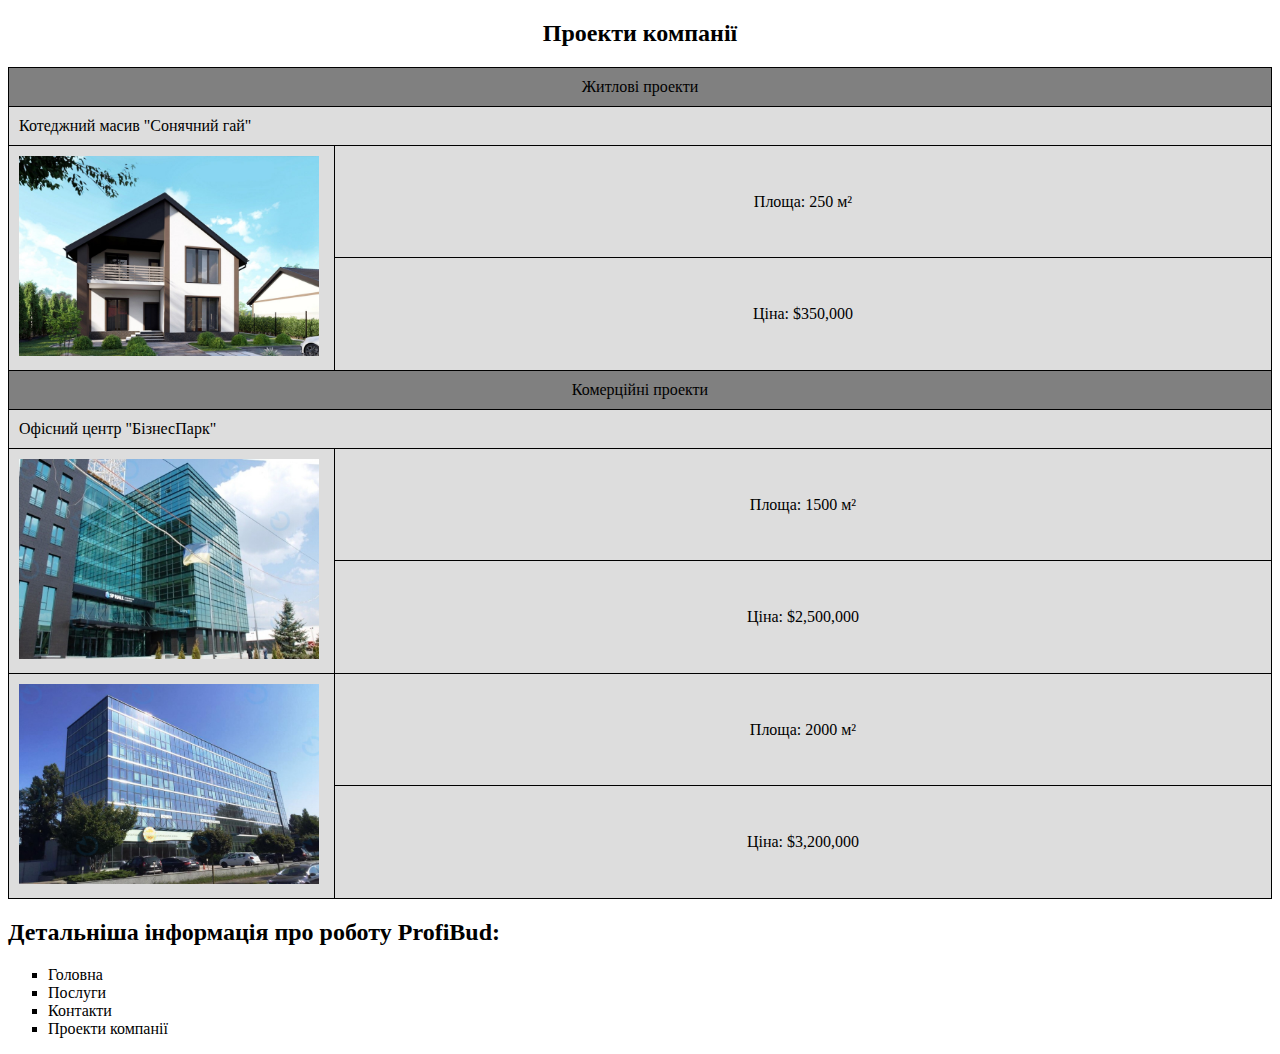
==== html/aboutUs.html @ 6e0d5d4a "Added some elements for Lab 2" ====
<!DOCTYPE html>
<html lang="en">
  <head>
    <meta charset="UTF-8" />
    <meta name="viewport" content="width=device-width, initial-scale=1.0" />
    <title>Проекти компанії</title>
  </head>
  <body>
    <h2 style="text-align: center">Проекти компанії</h2>

    <table
      style="border-collapse: collapse; width: 100%"
      cellspacing="10"
      cellpadding="10">
      <colgroup span="2" style="background-color: #ddd"></colgroup>
      <tr>
        <td
          colspan="2"
          style="
            text-align: center;
            border: 1px solid black;
            padding: 10px;
            background-color: gray;
          ">
          Житлові проекти
        </td>
      </tr>
      <tr id="c2">
        <td
          style="border: 1px solid black; padding: 10px; text-align: left"
          colspan="2">
          Котеджний масив "Сонячний гай"
        </td>
      </tr>
      <tr>
        <td
          style="border: 1px solid black; padding: 10px; text-align: left"
          rowspan="2"
          width="305px">
          <img
            src="../images/cottage.jpg"
            alt="Зразок будинку"
            width="300px"
            height="200px" />
        </td>
        <td style="text-align: center; border: 1px solid black; padding: 10px">
          Площа: 250 м²
        </td>
      </tr>
      <tr>
        <td style="text-align: center; border: 1px solid black; padding: 10px">
          Ціна: $350,000
        </td>
      </tr>
      <tr>
        <td
          colspan="2"
          style="
            text-align: center;
            border: 1px solid black;
            padding: 10px;
            background-color: gray;
          ">
          Комерційні проекти
        </td>
      </tr>
      <tr>
        <td
          colspan="2"
          style="border: 1px solid black; padding: 10px; text-align: left">
          Офісний центр "БізнесПарк"
        </td>
      </tr>
      <tr>
        <td
          style="border: 1px solid black; padding: 10px; text-align: left"
          rowspan="2"
          width="305px">
          <img
            src="../images/office_plaza.jpg"
            alt="Зразок будинку"
            width="300px"
            height="200px" />
        </td>
        <td style="text-align: center; border: 1px solid black; padding: 10px">
          Площа: 1500 м²
        </td>
      </tr>
      <tr>
        <td style="text-align: center; border: 1px solid black; padding: 10px">
          Ціна: $2,500,000
        </td>
      </tr>
      <tr>
        <td
          style="border: 1px solid black; padding: 10px; text-align: left"
          rowspan="2"
          width="305px">
          <img
            src="../images/office_plaza1.jpg"
            alt="Зразок будинку"
            width="300px"
            height="200px" />
        </td>
        <td style="text-align: center; border: 1px solid black; padding: 10px">
          Площа: 2000 м²
        </td>
      </tr>
      <tr>
        <td style="text-align: center; border: 1px solid black; padding: 10px">
          Ціна: $3,200,000
        </td>
      </tr>
    </table>
    <h2>
      Детальніша інформація про роботу ProfiBud:</h2>
      <p>
      <ul type="square">
        <li><a style="color: black; text-decoration: none;" href="index.html">Головна</a></li>
        <li><a style="color: black; text-decoration: none;" href="services.html">Послуги</a></li>
        <li><a style="color: black; text-decoration: none;" href="contacts.html">Контакти</a></li>
        <li><a style="color: black; text-decoration: none;" href="aboutUs.html">Проекти компанії</a></li>
      </ul>
    </p>
  </body>
</html>
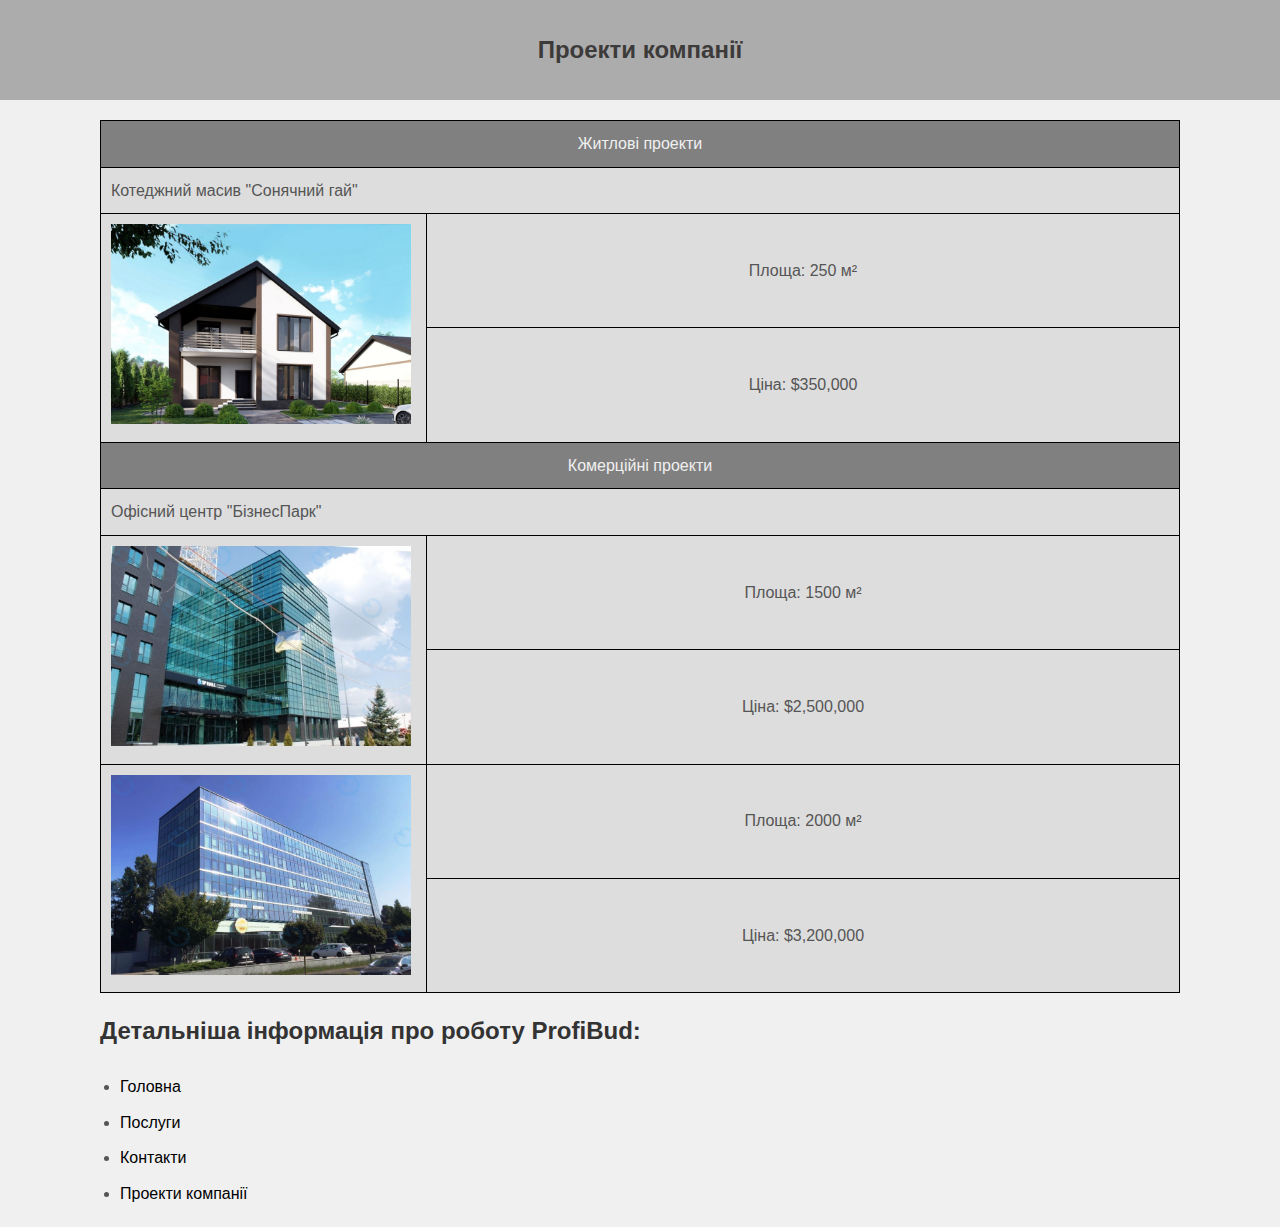
==== commit 3f562533: "Lab5" ====
--- a/html/aboutUs.html
+++ b/html/aboutUs.html
@@ -4,123 +4,118 @@
     <meta charset="UTF-8" />
     <meta name="viewport" content="width=device-width, initial-scale=1.0" />
     <title>Проекти компанії</title>
+    <link rel="stylesheet" type="text/css" href="../css/index.css" />
   </head>
   <body>
-    <h2 style="text-align: center">Проекти компанії</h2>
+    <h2 class="fixed">Проекти компанії</h2>
+    <div class="container" >
 
-    <table
-      style="border-collapse: collapse; width: 100%"
-      cellspacing="10"
-      cellpadding="10">
-      <colgroup span="2" style="background-color: #ddd"></colgroup>
-      <tr>
-        <td
-          colspan="2"
-          style="
-            text-align: center;
-            border: 1px solid black;
-            padding: 10px;
-            background-color: gray;
-          ">
-          Житлові проекти
-        </td>
-      </tr>
-      <tr id="c2">
-        <td
-          style="border: 1px solid black; padding: 10px; text-align: left"
-          colspan="2">
-          Котеджний масив "Сонячний гай"
-        </td>
-      </tr>
-      <tr>
-        <td
-          style="border: 1px solid black; padding: 10px; text-align: left"
-          rowspan="2"
-          width="305px">
-          <img
-            src="../images/cottage.jpg"
-            alt="Зразок будинку"
-            width="300px"
-            height="200px" />
-        </td>
-        <td style="text-align: center; border: 1px solid black; padding: 10px">
-          Площа: 250 м²
-        </td>
-      </tr>
-      <tr>
-        <td style="text-align: center; border: 1px solid black; padding: 10px">
-          Ціна: $350,000
-        </td>
-      </tr>
-      <tr>
-        <td
-          colspan="2"
-          style="
-            text-align: center;
-            border: 1px solid black;
-            padding: 10px;
-            background-color: gray;
-          ">
-          Комерційні проекти
-        </td>
-      </tr>
-      <tr>
-        <td
-          colspan="2"
-          style="border: 1px solid black; padding: 10px; text-align: left">
-          Офісний центр "БізнесПарк"
-        </td>
-      </tr>
-      <tr>
-        <td
-          style="border: 1px solid black; padding: 10px; text-align: left"
-          rowspan="2"
-          width="305px">
-          <img
-            src="../images/office_plaza.jpg"
-            alt="Зразок будинку"
-            width="300px"
-            height="200px" />
-        </td>
-        <td style="text-align: center; border: 1px solid black; padding: 10px">
-          Площа: 1500 м²
-        </td>
-      </tr>
-      <tr>
-        <td style="text-align: center; border: 1px solid black; padding: 10px">
-          Ціна: $2,500,000
-        </td>
-      </tr>
-      <tr>
-        <td
-          style="border: 1px solid black; padding: 10px; text-align: left"
-          rowspan="2"
-          width="305px">
-          <img
-            src="../images/office_plaza1.jpg"
-            alt="Зразок будинку"
-            width="300px"
-            height="200px" />
-        </td>
-        <td style="text-align: center; border: 1px solid black; padding: 10px">
-          Площа: 2000 м²
-        </td>
-      </tr>
-      <tr>
-        <td style="text-align: center; border: 1px solid black; padding: 10px">
-          Ціна: $3,200,000
-        </td>
-      </tr>
-    </table>
-    <h2>
-      Детальніша інформація про роботу ProfiBud:</h2>
-      <p>
-      <ul type="square">
-        <li><a style="color: black; text-decoration: none;" href="index.html">Головна</a></li>
-        <li><a style="color: black; text-decoration: none;" href="services.html">Послуги</a></li>
-        <li><a style="color: black; text-decoration: none;" href="contacts.html">Контакти</a></li>
-        <li><a style="color: black; text-decoration: none;" href="aboutUs.html">Проекти компанії</a></li>
-      </ul>
-    </p>
+      <div style="height: 120px;"></div>
+      <table id="projects"
+        cellspacing="10"
+        cellpadding="10" 
+        >
+        <colgroup span="2" style="background-color: #ddd">
+        <tr>
+          <td class="projectsTitle"
+            colspan="2"
+            >
+            Житлові проекти
+          </td>
+        </tr>
+        <tr id="c2">
+          <td
+          class="projectsName"
+            colspan="2">
+            Котеджний масив "Сонячний гай"
+          </td>
+        </tr>
+        <tr>
+          <td
+            style="border: 1px solid black; padding: 10px; text-align: left"
+            rowspan="2"
+            width="305px">
+            <img
+              src="../images/cottage.jpg"
+              alt="Зразок будинку"
+              width="300px"
+              height="200px" />
+          </td>
+          <td class="characteristics">
+            Площа: 250 м²
+          </td>
+        </tr>
+        <tr>
+          <td class="characteristics">
+            Ціна: $350,000
+          </td>
+        </tr>
+        <tr>
+          <td
+            colspan="2"
+            class="projectsTitle">
+            Комерційні проекти
+          </td>
+        </tr>
+        <tr>
+          <td
+            colspan="2"
+            class="projectsName">
+            Офісний центр "БізнесПарк"
+          </td>
+        </tr>
+        <tr>
+          <td
+            class="projectsName"
+            rowspan="2"
+            width="305px">
+            <img
+              src="../images/office_plaza.jpg"
+              alt="Зразок будинку"
+              width="300px"
+              height="200px" />
+          </td>
+          <td class="characteristics">
+            Площа: 1500 м²
+          </td>
+        </tr>
+        <tr>
+          <td class="characteristics">
+            Ціна: $2,500,000
+          </td>
+        </tr>
+        <tr>
+          <td
+            class="projectsName"
+            rowspan="2"
+            width="305px">
+            <img
+              src="../images/office_plaza1.jpg"
+              alt="Зразок будинку"
+              width="300px"
+              height="200px" />
+          </td>
+          <td class="characteristics">
+            Площа: 2000 м²
+          </td>
+        </tr>
+        <tr>
+          <td class="characteristics">
+            Ціна: $3,200,000
+          </td>
+        </tr>
+      </colgroup>
+      </table>
+      <h2>
+        Детальніша інформація про роботу ProfiBud:</h2>
+        <p>
+        <ul class="styled-ul">
+          <li><a href="index.html">Головна</a></li>
+          <li><a href="services.html">Послуги</a></li>
+          <li><a href="contacts.html">Контакти</a></li>
+          <li><a href="aboutUs.html">Проекти компанії</a></li>
+        </ul>
+      </p>
+    </div>
   </body>
 </html>
--- a/css/index.css
+++ b/css/index.css
@@ -0,0 +1,222 @@
+h1,
+h2,
+h3,
+h4,
+h5,
+h6 {
+  color: #333;
+  font-size: 24px;
+  font-weight: bold;
+  line-height: 1.5;
+  text-align: left;
+}
+
+body {
+  padding: 0;
+  margin: 0;
+  font-family: Arial, sans-serif;
+  font-size: 16px;
+  line-height: 1.6;
+  color: #555;
+  background-color: #f0f0f0;
+}
+
+.container {
+  margin: 0 100px;
+}
+
+.container a {
+  color: #007bff;
+  text-decoration: none;
+}
+
+.container a:hover {
+  text-decoration: underline;
+}
+
+#projects {
+  border-collapse: collapse;
+  width: 100%;
+}
+
+#projects td {
+  border: 1px solid black;
+}
+
+#projects .projectsTitle {
+  text-align: center;
+  padding: 10px;
+  background-color: gray;
+  color: #f0f0f0;
+}
+
+#projects .characteristics {
+  text-align: center;
+  padding: 10px;
+}
+
+#projects .projectsName {
+  padding: 10px;
+  text-align: left;
+}
+
+.someparagraph2313 {
+  color: rgb(110, 110, 110) !important;
+}
+
+.styled-ul {
+  padding: 0;
+}
+
+.styled-ul li {
+  margin: 0 0 0 20px;
+  padding: 5px 0;
+}
+
+.styled-ul li a {
+  color: black;
+  text-decoration: none;
+}
+
+.styled-ul li a:hover {
+  text-decoration: underline;
+}
+
+.styled-ol {
+  list-style-type: decimal;
+  padding: 0;
+}
+
+.styled-ol li {
+  margin: 0 0 0 20px;
+  padding: 5px 0;
+  color: black;
+}
+
+.styled-ol li::before {
+  content: "\20aa";
+}
+
+.styled-ol li::after {
+  content: "\10";
+}
+
+.styled-ol li a {
+  color: inherit;
+  text-decoration: inherit;
+}
+
+.styled-ol li:hover {
+  text-decoration: underline;
+}
+
+.styled-ol li a:hover {
+  text-decoration: underline;
+}
+
+.styled-dl {
+  margin: 0;
+  padding: 0;
+}
+
+.styled-dl dt {
+  font-weight: bold;
+  margin-top: 10px;
+}
+
+.styled-dl dd {
+  margin-bottom: 10px;
+}
+
+em {
+  font-style: italic;
+}
+
+strong {
+  font-weight: bold;
+}
+
+.highlighted + li {
+  color: blue;
+}
+
+.contactInfo > li {
+  font-style: italic;
+}
+
+.header-container {
+  align-items: center;
+  margin: 0 100px;
+  position: relative;
+  height: 40px;
+}
+
+.header-left {
+  position: absolute;
+  left: 0;
+  top: 50%;
+  transform: translateY(-50%);
+}
+
+.header-left a:link {
+  font-size: 36px;
+  color: black;
+  transition: all;
+  transition-duration: 300ms;
+}
+
+.header-left a:hover {
+  text-decoration: none;
+  color: gray;
+}
+
+.header-left a:active {
+  color: blue;
+}
+
+.header-links {
+  position: absolute;
+  right: 0;
+  top: 50%;
+  transform: translateY(-100%);
+  list-style-type: none;
+  font-size: 16px;
+  display: flex;
+  align-items: center;
+  gap: 20px;
+}
+
+.header-links a {
+  color: gray;
+  transition: all;
+  transition-duration: 300ms;
+}
+
+.header-links a:hover {
+  text-decoration: none;
+  color: black;
+}
+
+.header-links a:visited {
+  color: purple;
+}
+
+.header-links li:first-child a {
+  font-size: 20px;
+}
+
+.float-right {
+  float: right;
+}
+
+.fixed {
+  position: fixed;
+  background-color: #acacac;
+  color: rgb(61, 58, 58);
+  height: 100px;
+  width: 100%;
+  margin: 0;
+  display: flex;
+  align-items: center;
+  justify-content: center;
+}
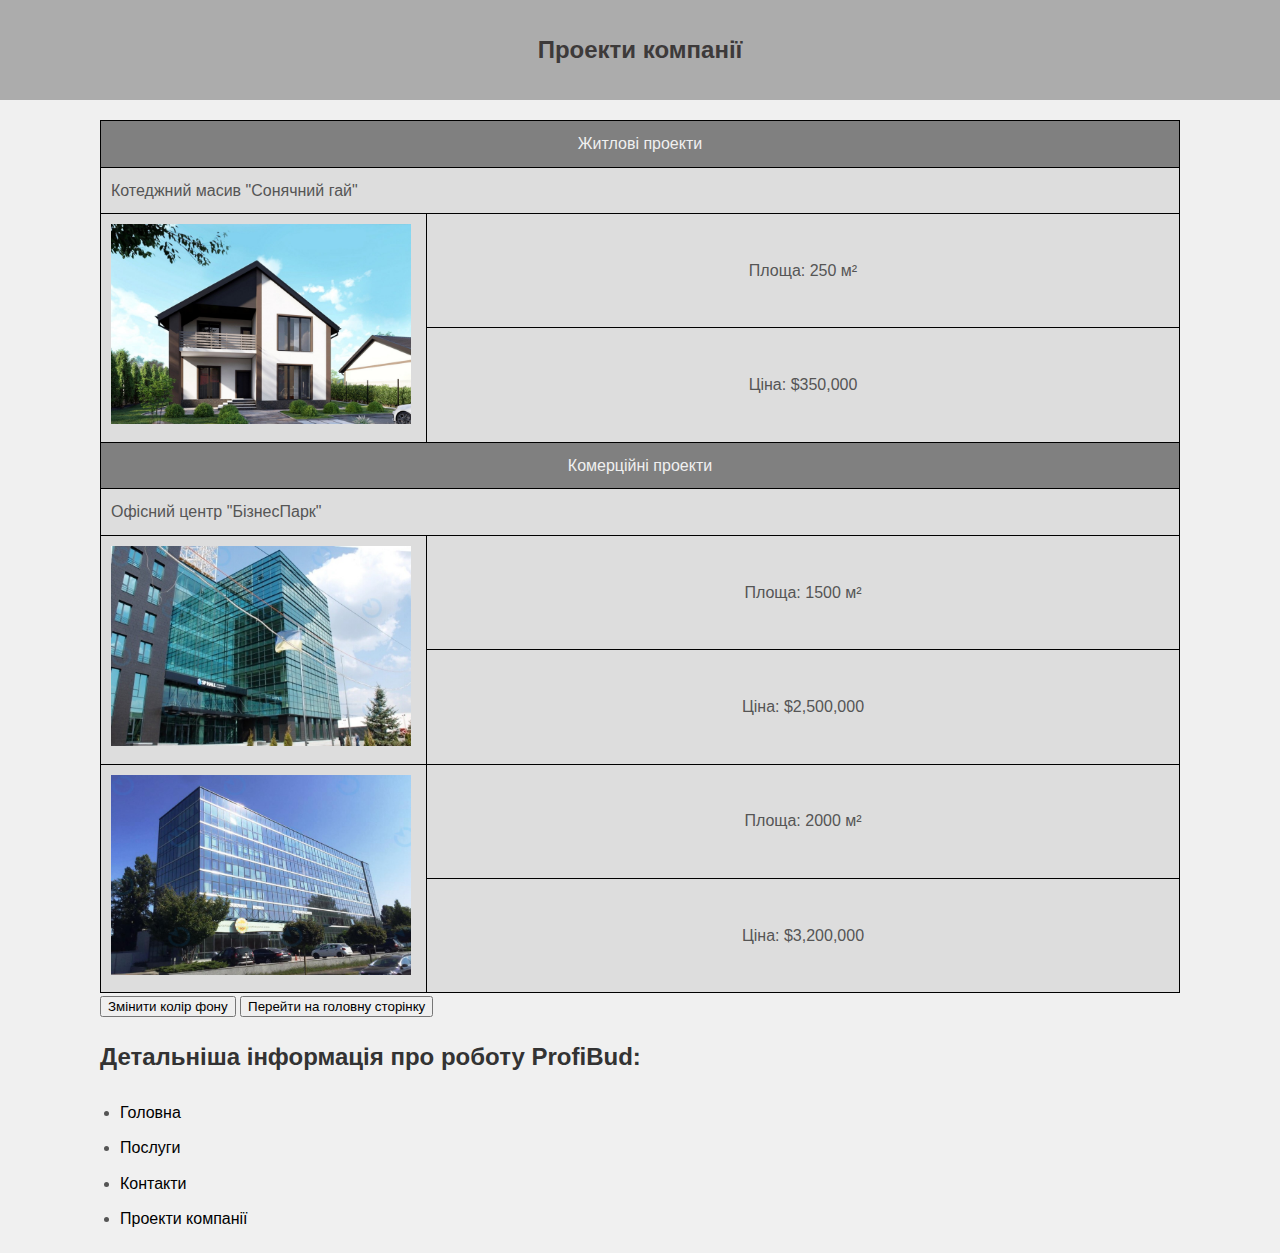
==== commit 7d5c0436: "Lab6" ====
--- a/html/aboutUs.html
+++ b/html/aboutUs.html
@@ -6,7 +6,7 @@
     <title>Проекти компанії</title>
     <link rel="stylesheet" type="text/css" href="../css/index.css" />
   </head>
-  <body>
+  <body id="changeColor">
     <h2 class="fixed">Проекти компанії</h2>
     <div class="container" >
 
@@ -106,6 +106,8 @@
         </tr>
       </colgroup>
       </table>
+      <button id="toggleColor">Змінити колір фону</button>
+      <button id="toHome">Перейти на головну сторінку</button>
       <h2>
         Детальніша інформація про роботу ProfiBud:</h2>
         <p>
@@ -117,5 +119,6 @@
         </ul>
       </p>
     </div>
+    <script src="../js/scriptAboutUs.js"></script>
   </body>
 </html>
